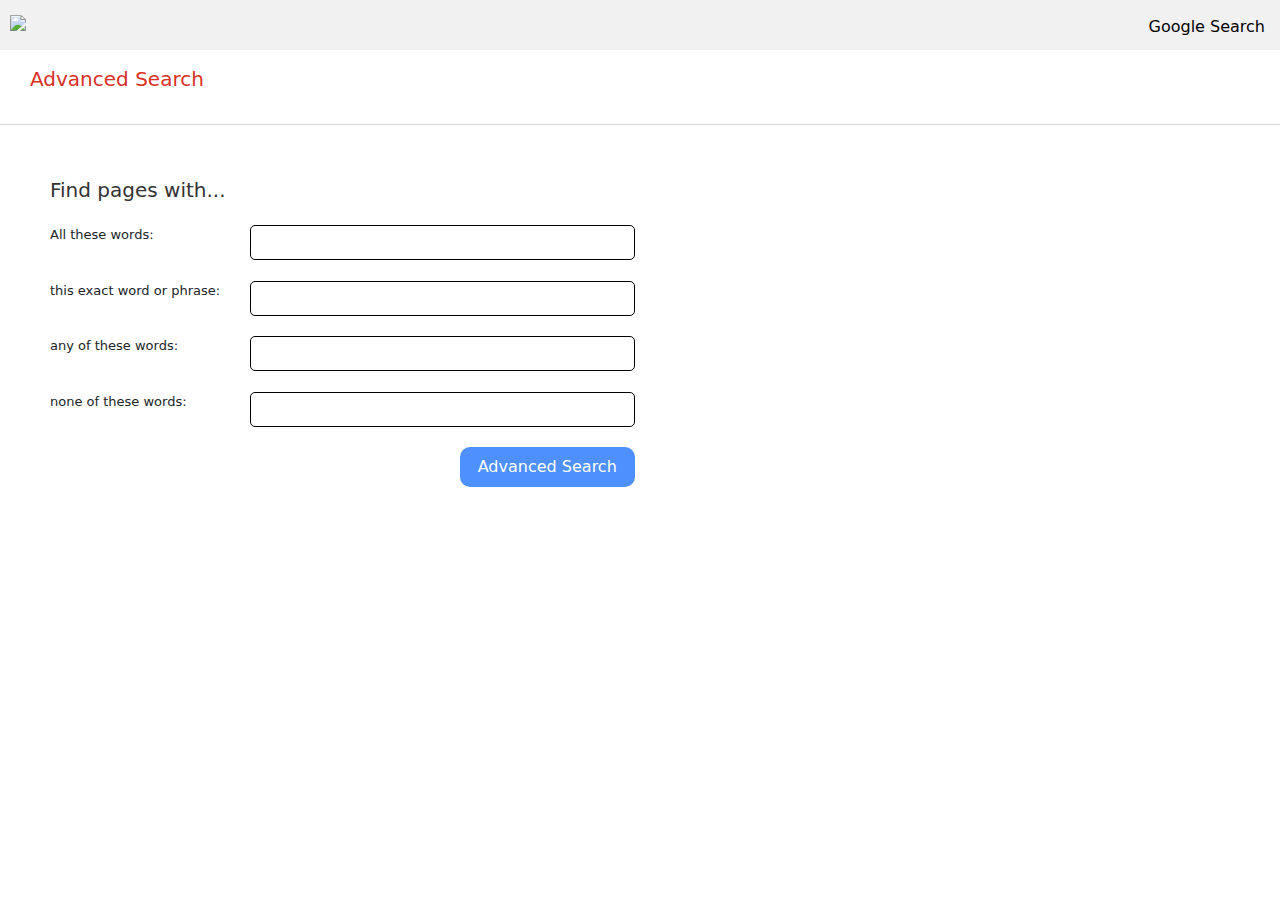
==== advanced.html @ acefcfc1 "Add files via upload" ====
<!DOCTYPE html>
<html lang="en">
  <head>
    <meta charset="UTF-8" />
    <meta name="viewport" content="width=device-width, initial-scale=1.0" />
    <title>Advanced search</title>
    <link rel="stylesheet" href="style.css" />
    <link
      rel="icon"
      href="https://img.icons8.com/?size=100&id=17949&format=png&color=000000"
    />
    <link href="https://cdn.jsdelivr.net/npm/bootstrap@5.3.3/dist/css/bootstrap.min.css" rel="stylesheet" integrity="sha384-QWTKZyjpPEjISv5WaRU9OFeRpok6YctnYmDr5pNlyT2bRjXh0JMhjY6hW+ALEwIH" crossorigin="anonymous">
  </head>
  <body>
    <!--header-->
    <div id="advanced">
      <div class="main">
        <nav class="main-sub">
          <li class="right"><a class="ad-ad" href="index.html">Google Search</a></li>
        </nav>
      </div>
    </div>
    <div class="advanced">
      <img src="/search/img/google search.png" height="32px" />
    </div>
    <!--header-->
    <p style="color: #d93025; font-size: 18px; margin: 30px 30px; font-size: 20px;">
      Advanced Search
    </p>
    <div class="separate-line"></div>
    <div class="ad">
        <p class="p-ad">Find pages with...</p>
        <form action="https://google.com/search" method="get">
            <div class="row-input">
                <div class="left-ad">
                    <p class="p-advanced">All these words:</p>
                </div>
                <div class="right-ad">
                    <input type="text" name="as_q" class="form">
                </div>
            </div>
            <div class="row-input">
                <div class="left-ad">
                    <p class="p-advanced">this exact word or phrase:</p>
                </div>
                <div class="right-ad">
                    <input type="text" name="as-epq" class="form">
                </div>
            </div>
            <div class="row-input">
                <div class="left-ad">
                    <p class="p-advanced">any of these words:</p>
                </div>
                <div class="right-ad">
                    <input type="text" name="as_oq" class="form">
                </div>
            </div>
            <div class="row-input">
                <div class="left-ad">
                    <p class="p-advanced">none of these words:</p>
                </div>
                <div class="right-ad">
                    <input type="text" name="as-eq" class="form" >
                </div>
            </div>
            <div class="btn-div">
                <input type="submit" value="Advanced Search" class="btn-ad">
            </div>
        </form>
    </div>
  </body>
</html>
---- style.css ----
body{
    margin: 0;
    padding: 0;
    font-family:Arial, sans-serif ;
    height: 100vh;
}

.main-sub{
    list-style: none;
    display: flex;
    flex-direction:row;
    justify-content: flex-end;
}

a{
    text-decoration: none;
    color: black;
}
.ad-ad{
        text-decoration: none;
        color: black;
}
.right{
    margin: 15px;
    font-size: 16px;
}

.main-center{
    height: 90%;
    display: flex;
    flex-direction: column;
    justify-content: center;
    align-items: center;
}

#center{
    display: flex;
    justify-content: center;
    align-items: center;
    height: 90%;
}
#search input{
    width: 638px;
    height: 40px;
    margin-top: 10px;
    align-items: center;
    padding-left: 10px;
    outline: none;
    color: rgb(56, 55, 55);
    border: 1px solid lightgray;
    border-radius: 25px;
}

.mit{
    display: flex;
    flex-direction: row;
    justify-content: center;
    align-items: center;
    margin-top: 10px;
}

.btn{
    cursor: pointer;
    width: 160px;
    margin: 10px;
    padding: 10px;
    border-radius: 15px;
    border: 1px solid rgb(202, 200, 200);
}

/*advanced google*/

.advanced{
    padding-left: 10px;
    margin-top: -40px;
}

#advanced{
    height: 50px;
    background-color: #f1f1f1;
}

.separate-line {
    border-bottom: solid 1px #d6d6d6;
}

.p-ad{
    font-size: 20px;
    color: #333333;
}

.ad{
    margin: 50px;
}
.row-input{
    display: flex;
    flex-direction: row;
    align-items: center; 
    margin-top: 20px;
}
.form-control{
    box-shadow: none;
}
.left-ad{
    width: 200px;
}
.right-ad{
    width: 385px;
}

.p-advanced{
    font-size: 13px;
    vertical-align: middle;
}

.form{
    width: 100%;
    box-shadow: none;
    border: 1px solid black;
    outline: none;
    border-radius: 5px;
    height: 80%;
    padding: 7px;
}

.btn-ad{
    box-shadow: none;
    color: #fff;
    background-color: #4d90fe;
    border: 1px solid #3079ed;
    width: 30%;
    padding: 8px;
    border-style: none;
    border-radius: 10px;
}

.btn-div{
    display: flex;
    justify-content:flex-end;
    width: 585px;
    margin-top: 20px;
}
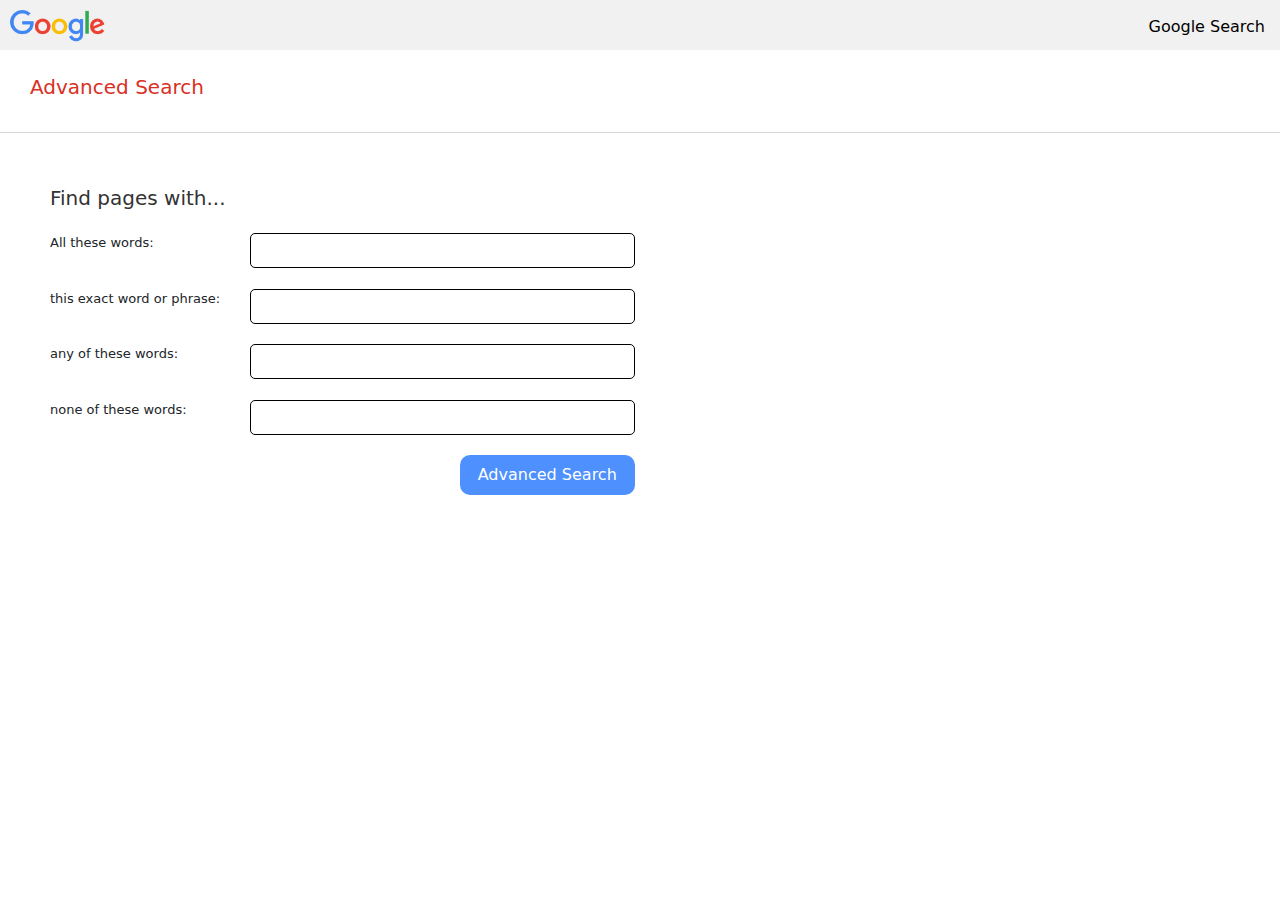
==== commit 18b6129c: "Update advanced.html" ====
--- a/advanced.html
+++ b/advanced.html
@@ -21,7 +21,7 @@
       </div>
     </div>
     <div class="advanced">
-      <img src="/search/img/google search.png" height="32px" />
+      <img src="google search.png" height="32px" />
     </div>
     <!--header-->
     <p style="color: #d93025; font-size: 18px; margin: 30px 30px; font-size: 20px;">
